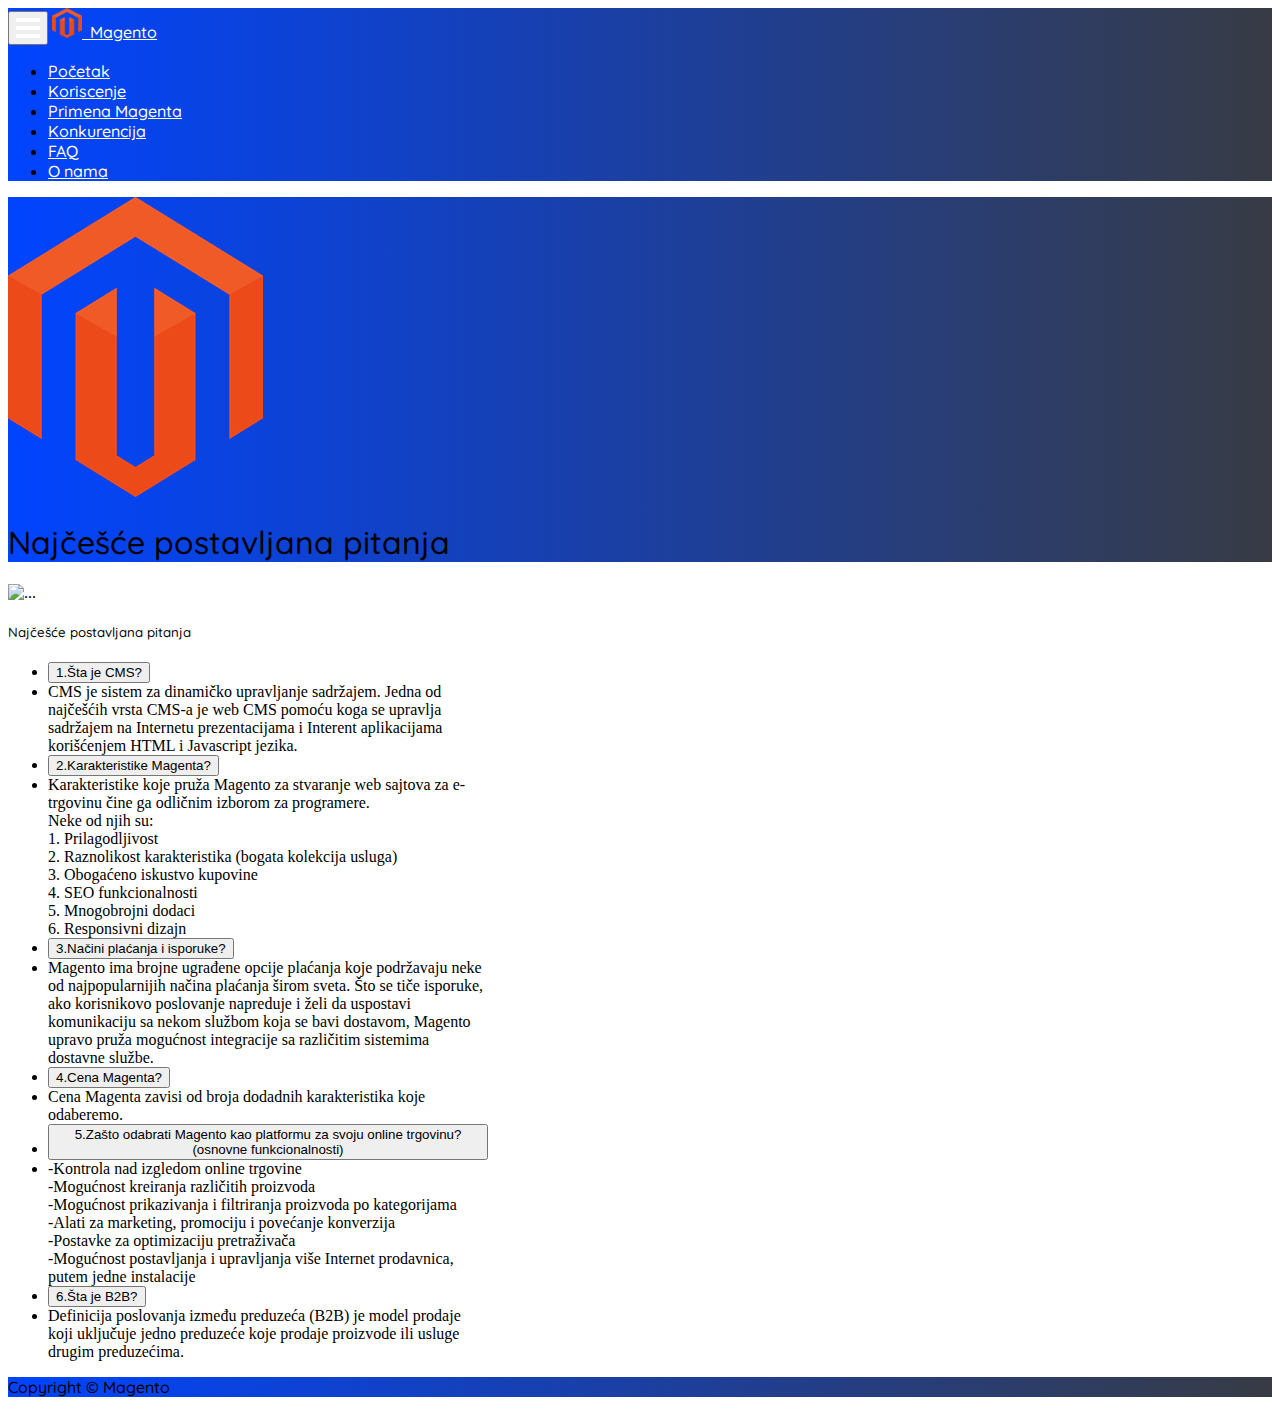
==== F.A.Q.html @ e05d7c94 "Add files via upload" ====
<!DOCTYPE html>
<html lang="en">

<head>
    <meta charset="UTF-8">
    <!--#SEO Meta Tagovi--------------------------------------------------------------------------------->
    <meta name="viewport" content="width=device-width, initial-scale=1.0">
    <meta name="description" content="Najčešće postavljana pitanja">
    <meta name="keywords" content="Pitanja, Funkcionalnost, B2B , Plaćanje, Cena , CMS">
    <title>WBTMagento </title>
    <!--#Bootstrap 4.6 CSS------------------------------------------------------------------------------->
    <link rel="stylesheet" href="https://cdn.jsdelivr.net/npm/bootstrap@4.6.0/dist/css/bootstrap.min.css"
        integrity="sha384-B0vP5xmATw1+K9KRQjQERJvTumQW0nPEzvF6L/Z6nronJ3oUOFUFpCjEUQouq2+l" crossorigin="anonymous">
    <!--Font Koji Se Koristi Na Sajtu-------------------------------------------------------------------->
    <link href="https://fonts.googleapis.com/css?family=Quicksand:300,500" rel="stylesheet">
    <!--#Font Awsome 4.7 CDN----------------------------------------------------------------------------->
    <link rel="stylesheet" href="https://stackpath.bootstrapcdn.com/font-awesome/4.7.0/css/font-awesome.min.css"
        integrity="sha384-wvfXpqpZZVQGK6TAh5PVlGOfQNHSoD2xbE+QkPxCAFlNEevoEH3Sl0sibVcOQVnN" crossorigin="anonymous">
    <!--#AOS Biblioteka Za Animacije--------------------------------------------------------------------->
    <link href="https://unpkg.com/aos@2.3.1/dist/aos.css" rel="stylesheet">
    <!--#Ikonica Sajta----------------------------------------------------------------------------------->
    <link rel="shortcut icon" type="image/jpg" href="images/logo.png" />
    <!--#Eksterni CSS------------------------------------------------------------------------------------>
    <link rel="stylesheet" href="stylev1.css">
</head>
<!--#Ucitavanje Stranice--------------------------------------------------------------------------------->

<body>

    <!--#Navigacija-------------------------------------------------------------------------------------->
    <nav class="navbar navbar-expand-lg">
        <div class="container">
            <button class="navbar-toggler" type="button" data-toggle="collapse" data-target="#navbarTogglerDemo03"
                aria-controls="navbarTogglerDemo03" aria-expanded="false" aria-label="Toggle navigation">
                <span class="navbar-toggler-icon">
                    <i class="fa fa-bars" style="color:#fff; font-size:28px;"></i>
                </span>
            </button>
            <a class="navbar-brand mx-0 my-0" id="logotext" href="index.html"><img src="images/logo.png" width="30"
                    height="30" alt="">&nbsp;&nbsp;Magento</a>
            <div class="collapse navbar-collapse" id="navbarTogglerDemo03">
                <ul class="navbar-nav ml-auto">
                    <li class="nav-item active">
                        <a class="nav-link" href="index.html">Početak <span class="sr-only">(current)</span></a>
                    </li>
                    <li class="nav-item">
                        <a class="nav-link" id="navpage2" href="Koriscenje.html">Koriscenje</a>
                    </li>
                    <li class="nav-item">
                        <a class="nav-link" href="primena.html">Primena Magenta</a>
                    </li>
                    <li class="nav-item">
                        <a class="nav-link" href="konkurencija.html">Konkurencija</a>
                    </li>
                    <li class="nav-item">
                        <a class="nav-link" href="F.A.Q.html">FAQ</a>
                    </li>
                    <li class="nav-item">
                        <a class="nav-link" href="onama.html">O nama</a>
                    </li>


                </ul>
            </div>
        </div>
    </nav>
    <!--#Banner - Deo Ispod Navbar-a--------------------------------------------------------------------->
    <div class="jumbotron jumbotron-fluid" id="banner">
        <div class="container">

            <img id="bancontent1" data-aos="fade-up" data-aos-anchor-placement="center-bottom" data-aos-duration="1500"
                src="images/logo.png" class="img-fluid mx-auto d-block">
            <!--Logo Unutar Banner-a-->
            <h1 id="bancontent2" class="text-center text-light mt-4">Najčešće postavljana pitanja</h1>

        </div>
    </div>
    <div class="container ">
        <div class="card text-center mx-auto d-block mt-5" style="width: 30rem;">
            <img src="images/fag.jfif" class="card-img-top" alt="...">
            <div class="card-body">
                <h5 class="card-title">Najčešće postavljana pitanja</h5>

            </div>
            <ul class="list-group list-group-flush">
                <li id="list1" class="list-group-item"><button type="button" class="btn btn-primary btn-block">1.Šta je
                        CMS?</button>
                </li>
                <li id="list2" class="list-group-item">CMS je sistem za dinamičko upravljanje sadržajem.
                    Jedna od najčešćih vrsta CMS-a je web CMS pomoću koga se upravlja sadržajem na Internetu
                    prezentacijama i Interent aplikacijama korišćenjem HTML i Javascript jezika.
                </li>
                <li id="list3" class="list-group-item"><button type="button"
                        class="btn btn-primary btn-block">2.Karakteristike Magenta?</button>
                </li>
                <li id="list4" class="list-group-item">Karakteristike koje pruža Magento za stvaranje web sajtova za
                    e-trgovinu čine ga odličnim izborom za programere.<br> Neke od njih su: <br>
                    1. Prilagodljivost <br>
                    2. Raznolikost karakteristika (bogata kolekcija usluga)<br>
                    3. Obogaćeno iskustvo kupovine<br>
                    4. SEO funkcionalnosti<br>
                    5. Mnogobrojni dodaci<br>
                    6. Responsivni dizajn


                </li>
                <li id="list5" class="list-group-item"><button type="button" class="btn btn-primary btn-block">3.Načini
                        plaćanja i isporuke?
                    </button>
                </li>
                <li id="list6" class="list-group-item">Magento ima brojne ugrađene opcije plaćanja koje podržavaju neke
                    od najpopularnijih načina plaćanja širom sveta.
                    Što se tiče isporuke, ako korisnikovo poslovanje napreduje i želi da uspostavi komunikaciju sa nekom
                    službom koja se bavi dostavom, Magento upravo pruža mogućnost integracije sa različitim sistemima
                    dostavne službe.
                </li>
                <li id="list7" class="list-group-item"><button type="button" class="btn btn-primary btn-block">4.Cena
                        Magenta?</button>
                </li>
                <li id="list8" class="list-group-item">Cena Magenta zavisi od broja dodadnih karakteristika koje
                    odaberemo.</li>
                <li id="list9" class="list-group-item"><button type="button" class="btn btn-primary btn-block">5.Zašto
                        odabrati Magento kao platformu za svoju online trgovinu?
                        (osnovne funkcionalnosti)
                    </button>
                </li>
                <li id="list10" class="list-group-item text-left">-Kontrola nad izgledom online trgovine <br>
                    -Mogućnost kreiranja različitih proizvoda <br>
                    -Mogućnost prikazivanja i filtriranja proizvoda po kategorijama<br>
                    -Alati za marketing, promociju i povećanje konverzija <br>
                    -Postavke za optimizaciju pretraživača<br>
                    -Mogućnost postavljanja i upravljanja više Internet prodavnica, putem jedne instalacije<br>
                </li>
                <li id="list11" class="list-group-item"><button type="button" class="btn btn-primary btn-block">6.Šta je
                        B2B?</button>
                </li>
                <li id="list12" class="list-group-item">Definicija poslovanja između preduzeća (B2B) je model prodaje
                    koji uključuje jedno preduzeće koje prodaje proizvode ili usluge drugim preduzećima.</li>
            </ul>

        </div>
    </div>

    <!--#Strelica za povratak na vrh stranice - moze da stoji u bilo kom delu html dokumenta posto joj je position absolute-->
    <a id="return-to-top"><i class="fa fa-arrow-up"></i></a>
    <!--#Footer------------------------------------------------------------------------------------------>
    <footer>
        <p class="text-center text-light footerstyle py-4 mt-5 mb-0">Copyright &copy; Magento</p>
    </footer>
</body>
<!--#Jquery CDN------------------------------------------------------------------------------------------>
<script src="https://code.jquery.com/jquery-3.6.0.js" integrity="sha256-H+K7U5CnXl1h5ywQfKtSj8PCmoN9aaq30gDh27Xc0jk="
    crossorigin="anonymous"></script>
<!--#Bootstrap Bundle------------------------------------------------------------------------------------>
<script src="https://cdn.jsdelivr.net/npm/bootstrap@4.6.0/dist/js/bootstrap.bundle.min.js"
    integrity="sha384-Piv4xVNRyMGpqkS2by6br4gNJ7DXjqk09RmUpJ8jgGtD7zP9yug3goQfGII0yAns"
    crossorigin="anonymous"></script>
<!--#AOS JavaScript-------------------------------------------------------------------------------------->
<script src="https://unpkg.com/aos@2.3.1/dist/aos.js"></script>
<!--#AOS Inicijalizacija - neophodno za rad AOS biblioteke za animacije---------------------------------->
<script>
    AOS.init();
</script>
<!--#Eksterni JavaScript--------------------------------------------------------------------------------->
<script src="script.js"></script>

</html>
---- stylev1.css ----
.navbar 
{
background: linear-gradient(to right, #0044ff, #373B44); /*pozadina za Navbar*/
    font-family: 'Quicksand', sans-serif; /*Tip fonta za navbar*/
    font-weight: 500; /*Debljina Fonta Za Navbar*/
}
.footerstyle
{
    background: linear-gradient(to right, #0044ff, #373B44); /*pozadina za Footer*/
    font-family: 'Quicksand', sans-serif; /*Tip fonta za footer*/
    font-weight: 500; /*Debljina Fonta Za footer*/
}
.newfont{/*Klasa za promenu fonta na nekim mestima*/
    font-family: 'Quicksand', sans-serif;
    font-weight: 500; 
}

 .nav-link 
{
    color:white;/*Boja linkova u navbaru*/
}

 .nav-link:hover
{
    color:#ff6f00;/*Boja linkova u navbaru kada se predje preko njih*/
    transition: color 0.5s ease-in-out;/*Promena boje iz bele u narandzastu traje pola sekunde(0.5s)*/
}

#logoimg
{
    width:9%/*Sirina logo slike u navbaru - gornji levi ugao*/
}

#logotext
{
    color: white;/*Boja teksta pored logo-a - gornji levi ugao*/
}

#banner
{
    background: linear-gradient(to right, #0044ff, #373B44); /*pozadina za Banner*/
}
h1,h2,h3,h4,h5 /*Font za naslove h1-h5 tip i debljina fonta*/
{
    font-family: 'Quicksand', sans-serif;
    font-weight: 500; 
}

#getstartedbtn /*Dugme zapocnite koriscenje*/
{
    border: 1px solid #ff6f00;
    
    font-size: 1.3rem;
}

#getstartedbtn:hover /*Kada se predje preko dugmeta zapocnite koriscenje postaje narandzasto*/
{
    background-color: #ff6f00;
}

.paragraf{/*Stil za Paragrafe*/
    font-family: 'Quicksand', sans-serif;
    font-weight: 500; 
    font-size: 0.9rem;
    line-height: 24px;
    text-align: center;
}

.btnn{
    border-color: #ff6f00;
    color: #ff6f00;
}
/*Responzivan video*/
@media screen and (max-width: 576px) { 
    .resp
    {
        width: 75%;
    }
}
@media screen and (min-width: 991.98px) { 
    .resp
    {
        width: 50%;
    }
}
/*Responzivan video*/
@media screen and (max-width: 576px) { 
    .resp1
    {
        width: 100%;
    }
}
@media screen and (min-width: 991.98px) { 
    .resp1
    {
        width: 100%;
    }
}

/*vracanje na vrh stranice(Narandzasti krug)*/
#return-to-top {
    position: fixed;
    bottom: 20px;
    right: 20px;
    background: rgb(0, 0, 0);
    background: rgba(247, 78, 0, 0.897);
    width: 50px;
    height: 50px;
    display: block;
    text-decoration: none;
    border-radius: 35px;
    display: none;
    transition: all 0.3s ease;
}
/*vracanje na vrh stranice(strelica)*/
#return-to-top i {
    color: #fff;
    margin: 0;
    position: relative;
    left: 16px;
    top: 13px;
    font-size: 19px;
    transition: all 0.3s ease;
}

/*hover preko strelice za vracanje na vrh stranice*/
#return-to-top:hover {
    background: #ff6f00;
    cursor: pointer;
    
}
#return-to-top:hover i {
    color: #fff;
    top: 5px;
}

/*Ucitavanje stranice(Bela Pozadina)*/
.preloaderBg {
    position: fixed;
    z-index: 10; 
    top: 0;
    background: #fff;
    width: 100%;
    height: 100%;
    text-align: center;
}
/*Ucitavanje Stranice(Magento Logo)*/
.preloader {
    margin: auto;
    margin-top: 15%;
    background: url(images/logo.png) no-repeat center;
    background-size: 150px;
    width: 300px;
    height: 300px;

}

/*Ucitavanje stranice(Animacija)*/
.preloader2 {
  border: 5px solid #f3f3f3;
  border-top: 5px solid #ff6f00;
  border-radius: 50%;
  width: 250px;
  height: 250px;
  animation: spin 1s ease-in-out infinite ;
  position: relative;
  margin: auto;
  top: -280px;
}

@keyframes spin {
  0% { transform: rotate(0deg); }
  100% { transform: rotate(360deg); }
}

 /* Koliko je skrolovana stranica(Narandzasta linija fiksirana na vrh)
#_progress {
    --scroll: 0%;
    background: linear-gradient(to right, #ff6f00 var(--scroll),transparent 0);
    position: fixed;
    width: 100%;
    height: 5px;
    top:0px;
    z-index: 100;
} */

/*Magento logo (Konkurencija)*/
.imgs
{
    transition: box-shadow .5s;
    border-radius: 10px;
    padding:10px;

}

.imgs:hover{
    box-shadow: 0 0 11px rgba(240, 61, 7, 0.5); 
}

/*Shopify Logo (Konkurencija)*/
.imgm
{
    transition: box-shadow .5s;
    border-radius: 10px;
    padding:10px;

}

.imgm:hover{
    box-shadow: 0 0 11px rgba(81, 240, 7, 0.5); 
}

/*Bigcommerce Logo (Konkurencija)*/
.imgb
{
    transition: box-shadow .5s;
    border-radius: 10px;
    padding:10px;

}
#pt{
    transition: opacity 0.5s ease-in-out;
}
.imgb:hover:hover{
    box-shadow: 0 0 11px rgba(10, 0, 48, 0.5); 
}
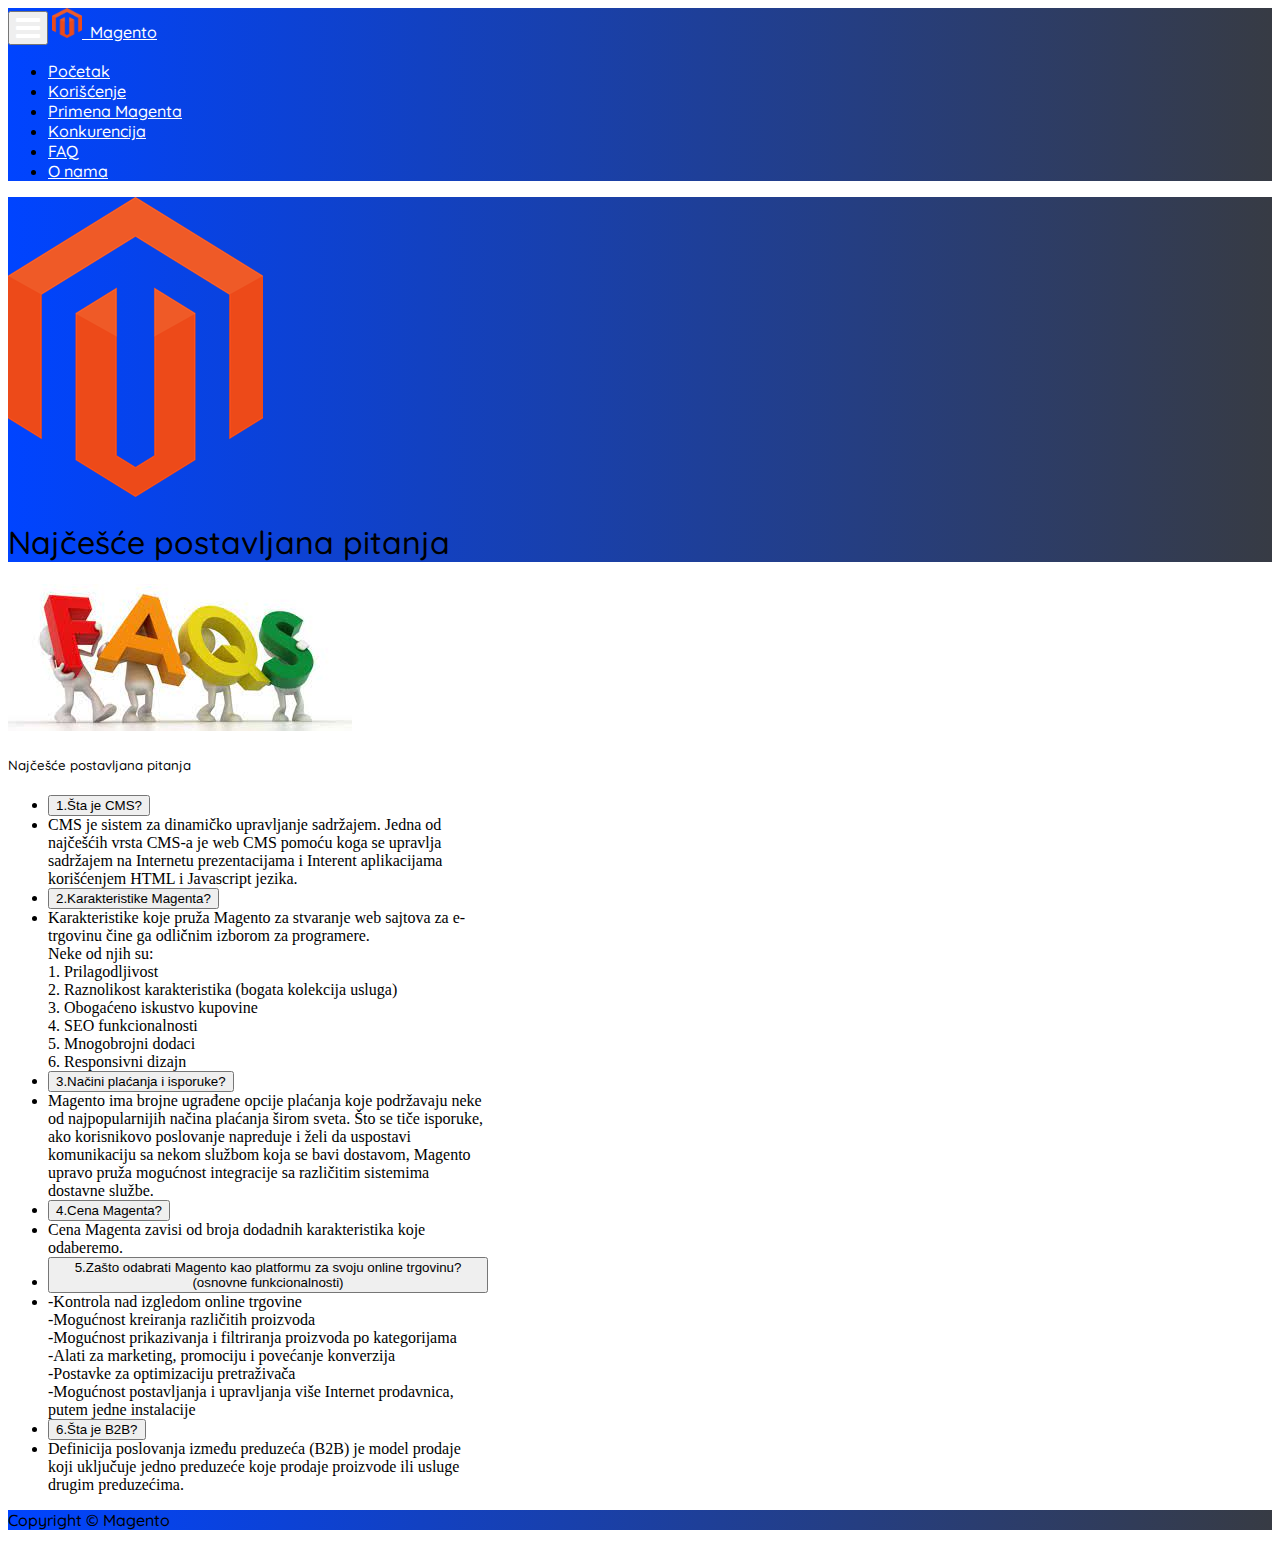
==== commit cba3d975: "Last update" ====
--- a/F.A.Q.html
+++ b/F.A.Q.html
@@ -44,7 +44,7 @@
                         <a class="nav-link" href="index.html">Početak <span class="sr-only">(current)</span></a>
                     </li>
                     <li class="nav-item">
-                        <a class="nav-link" id="navpage2" href="Koriscenje.html">Koriscenje</a>
+                        <a class="nav-link" id="navpage2" href="Koriscenje.html">Korišćenje</a>
                     </li>
                     <li class="nav-item">
                         <a class="nav-link" href="primena.html">Primena Magenta</a>
